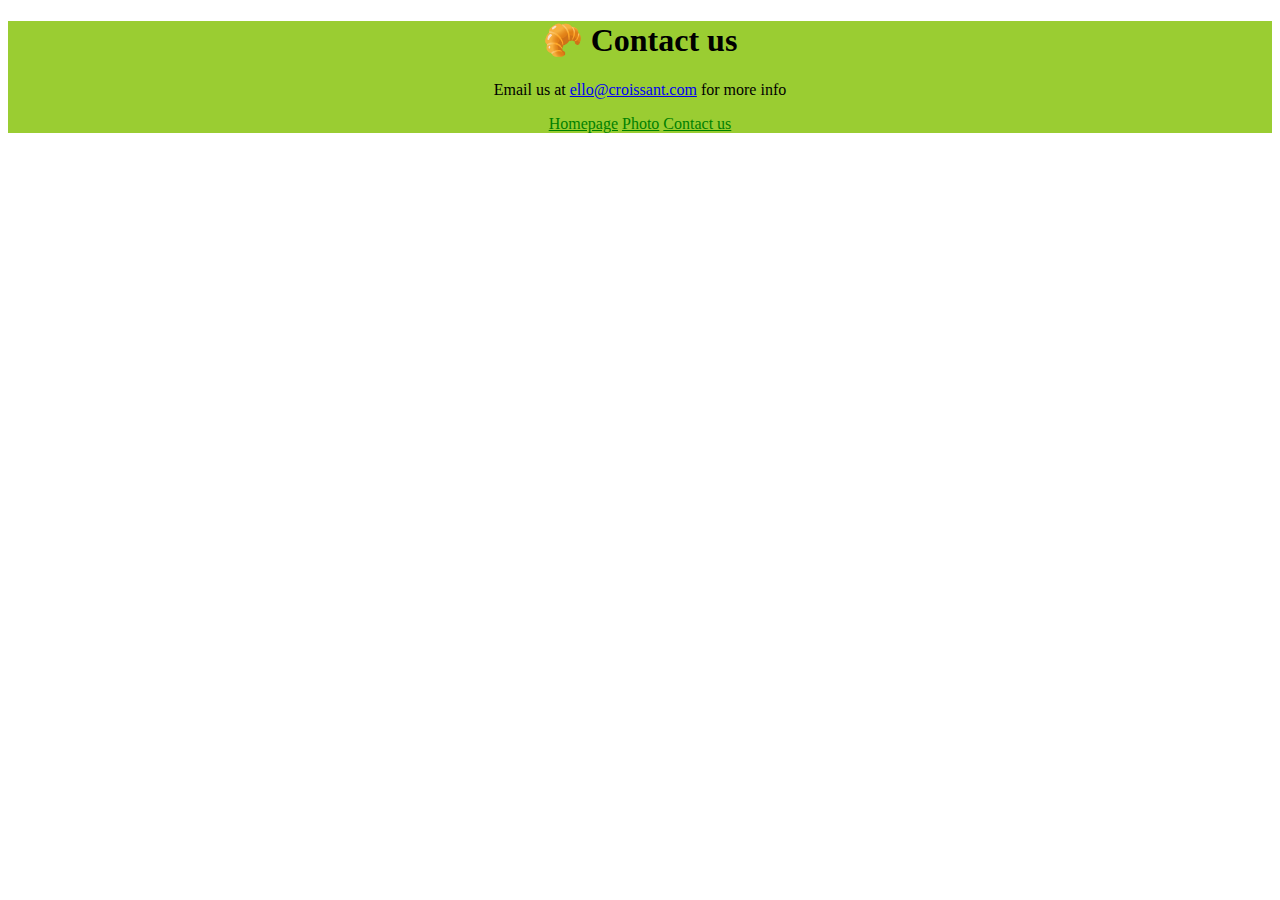
==== contact.html @ 4caf45d5 "add bg" ====
<!DOCTYPE html>
<html lang="en">
  <head>
    <meta charset="UTF-8" />
    <meta http-equiv="X-UA-Compatible" content="IE=edge" />
    <meta name="viewport" content="width=device-width, initial-scale=1.0" />
    <link rel="stylesheet" href="/css/style.css" />
    <title>Croissant</title>
  </head>
  <body>
    <div class="container">
      <h1>🥐 Contact us</h1>
      <p>
        Email us at
        <a href="mailto:hello@croissant.com"> ello@croissant.com</a> for more
        info
      </p>
      <div class="nav">
        <a href="/index.html">Homepage</a>
        <a href="/photo.html">Photo</a>
        <a href="/contact.html">Contact us</a>
      </div>
    </div>
  </body>
</html>
---- css/style.css ----
.nav,
.container {
  text-align: Center;
}
.nav a {
  color: green;
}
img {
  border-radius: 30px;
}
.container {
  size: 400 px;
  background-color: yellowgreen;
}
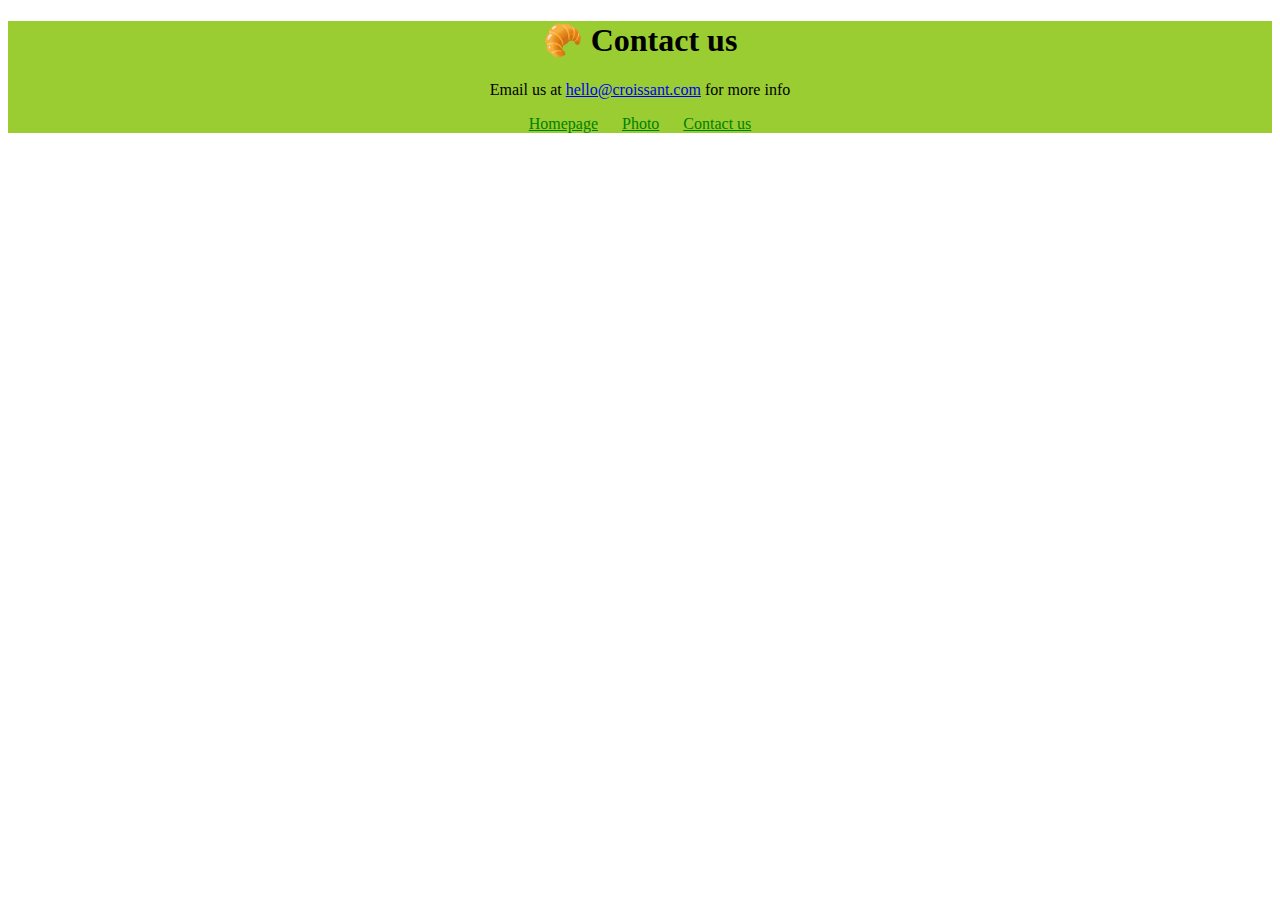
==== commit 9dd57715: "change img css" ====
--- a/contact.html
+++ b/contact.html
@@ -12,7 +12,7 @@
       <h1>🥐 Contact us</h1>
       <p>
         Email us at
-        <a href="mailto:hello@croissant.com"> ello@croissant.com</a> for more
+        <a href="mailto:hello@croissant.com"> hello@croissant.com</a> for more
         info
       </p>
       <div class="nav">
--- a/css/style.css
+++ b/css/style.css
@@ -3,10 +3,14 @@
   text-align: Center;
 }
 .nav a {
+  margin: 0 10px;
   color: green;
 }
 img {
-  border-radius: 30px;
+  max-width: 100%;
+  border-radius: 10px;
+  display: block;
+  margin: 30px auto;
 }
 .container {
   size: 400 px;
